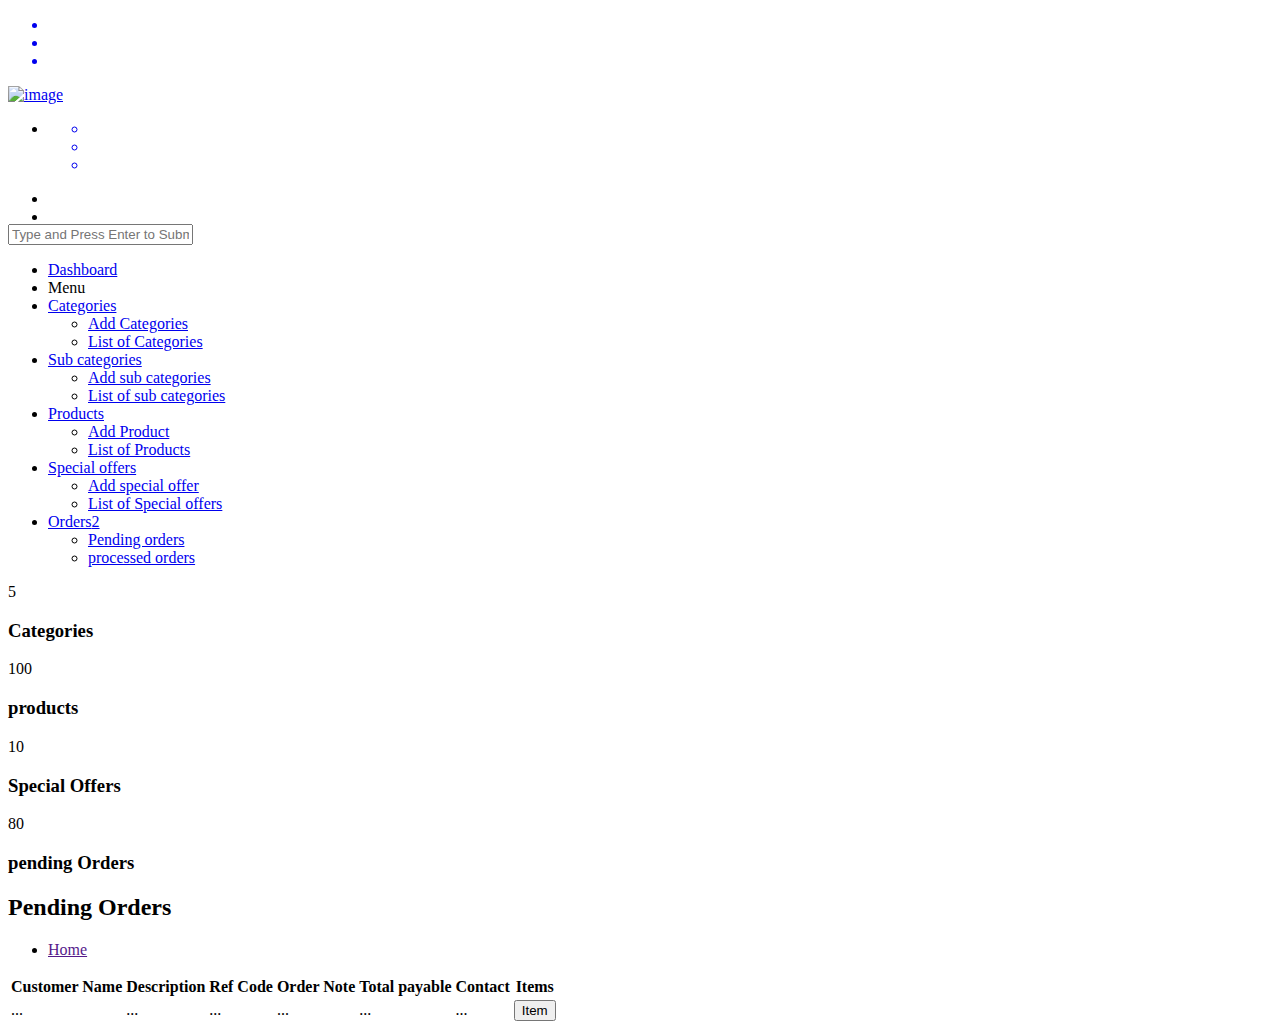
==== index.html @ 0267230c "fixed logo" ====
<!DOCTYPE html>
<html lang="en">
	<head>

        <!-- Meta Tags -->

		<meta charset="utf-8">
		<meta http-equiv="X-UA-Compatible" content="IE=edge">
		<title>Dashboard | Bumpy Shoppers</title>
		<meta name="description" content="Premium HTML5 Template">
		<meta name="keywords" content=" HTML5, Premium Template, Nucleus Theme">
		<meta name="author" content="Amazyne Themes">
		<meta name="viewport" content="width=device-width, initial-scale=1, maximum-scale=1">

		<!-- Favicon -->

		<link rel="icon" href="favicon.ico" type="image/x-icon">

		<!-- Loading Google Fonts -->

		<link href='http://fonts.googleapis.com/css?family=Lato:400,300,700' rel='stylesheet' type='text/css'>
		<link href='http://fonts.googleapis.com/css?family=Roboto+Condensed:300,400,700' rel='stylesheet' type='text/css'>

		<!-- Loading Third Party Styles -->

		<link rel="stylesheet" href="third-party/bootstrap/css/bootstrap.min.css">
		<link rel="stylesheet" href="third-party/font-awesome/css/font-awesome.min.css">
		<link rel="stylesheet" href="third-party/et-line/css/style.css">
		<link rel="stylesheet" href="third-party/elegant-icons/css/style.css">
		<link rel="stylesheet" href="third-party/pe-icon-7-stroke/css/pe-icon-7-stroke.css">
		<link rel="stylesheet" href="third-party/pe-icon-7-stroke/css/helper.css">
		<link rel="stylesheet" href="third-party/nivo-lightbox/css/nivo-lightbox.css" />
		<link rel="stylesheet" href="third-party/nivo-lightbox/themes/default/default.css"/>
		<link rel="stylesheet" href="third-party/animate/css/animate.css">
		<link rel="stylesheet" href="third-party/owl/css/owl.carousel.css">
		<link rel="stylesheet" href="third-party/owl/css/owl.theme.css">
		<link rel="stylesheet" href="third-party/form-validation/css/formValidation.min.css">

		<!-- Loading Page's Styles -->

		<link rel="stylesheet" href="third-party/morris.js/morris.css">
		<link rel="stylesheet" href="third-party/dropzone/css/dropzone.min.css">
		<link rel="stylesheet" href="third-party/full-calendar/css/fullcalendar.min.css">


		<!-- Loading Theme's Styles -->

		<link rel="stylesheet" href="css/style.css">
		<link rel="stylesheet" href="css/custom.css">

		<!-- Script for IE < 9 -->

		<!--[if lt IE 9]>
		<script src="third-party/respond/js/respond.min.js"></script>
		<![endif]-->

	</head>

	<!-- Remove "header-side" if side menu isn't present | Remove "in" if you want the side-header closed by default -->

	<body class="header-side in">
		<!-- Page Loader -->
		<!-- <div class="loader">
			<div class="spinner"></div>
		</div> -->
		<!-- Page Content -->
		<div class="page-content">
            <header class="navigation">
                <!-- Header Wrapper -->
                <div class="main-nav dark-dropdown nav-icons-right header-icons header-right">
                    <div class="navbar navbar-default" role="navigation">
						<div class="container active">
							<div class="navbar-header">
                                <a href="#" class="navbar-toggle" data-toggle="collapse" data-target=".navbar-collapse">
                                    <ul class="bar-icon-wrapper">
                                        <li class="bar-icon"></li>
                                        <li class="bar-icon"></li>
                                        <li class="bar-icon"></li>
                                    </ul>
								</a>
								<!-- Logo -->
								<a class="logo" href="index.html">
									<img alt="image" src="images/bumpy-admin-logo.png" />
								</a><!-- End of Logo -->
							</div>

							<!-- Top Bar Icons -->

                            <div class="navbar-icons">

								<!-- Left aligned icons-->

                                <ul class="nav navbar-nav navbar-left">

									<!-- Sidebar Menu Trigger -->

                                    <li class="menu-icon">
                                        <a class="side-menu-trigger" href="#">
                                            <ul class="bar-icon-wrapper">
                                                <li class="bar-icon"></li>
                                                <li class="bar-icon"></li>
                                                <li class="bar-icon"></li>
                                            </ul>
                                        </a>
                                    </li><!-- End of Sidebar Menu Trigger -->



                                </ul><!-- End of Left Aligned Icons -->

								<!-- Right Aligned Icons -->

								<ul class="nav navbar-nav navbar-right">

									<!-- Search Icon -->

									<li class="nav-search">
										<a href="#" class="search-box search-box-trigger"><i class="search-icon pe-7s-search"></i><i class="search-close pe-7s-close"></i></a>
									</li><!-- End of Search Icon -->

									<!-- Chat/Settings Trigger -->

									<li class="nav-chat">
										<a href="#" class="chat-trigger"><div class="notification-dot"><span class="pulse"></span><span class="point"></span></div><i class="pe-7s-comment"></i></a>
									</li><!-- End of Chat/Settings Trigger -->

									<!-- Logout Button -->

								</ul><!-- End of Right Aligned Icons -->
                            </div>
                        </div>
                    </div>

					<!-- Search panel -->

                    <div class="full-screen-search">
                        <div class="search-container">
                            <div class="search-holder">
                                <form id="searchForm" method="post" action="http://nucleus.amazyne.com/v2/search-results.html">
                                    <input type="text" name="search" class="search-field" placeholder="Type and Press Enter to Submit" />
                                    <input type="hidden" name="search" />
                                </form>
                            </div>
                        </div>
                    </div><!-- End of Search Panel -->

					<!-- Side Header | Remove "active" if you want side header closed by default -->

					<div class="side-header active">
						<div class="side-header-container">
							<div class="side-header-inner-container">
								<ul class="side-header-nav">
									<li class="with-dropdown active">
										<a  class="menu-dropdown-link" data-toggle="collapse" aria-expanded="true" href="#"><i class="icon-presentation"></i>Dashboard</a>

									</li>
									<li class="menu-heading">Menu</li>
									<li class="with-dropdown">
										<a  class="menu-dropdown-link" data-toggle="collapse" aria-expanded="true" href="#"><i class="icon-browser"></i>Categories<span class="dropdown-icon"></span></a>
										<ul class="menu-dropdown collapse">
											<li><a href="add-category.html">Add Categories</a></li>
											<li><a href="product-category-list.html">List of Categories</a></li>

										</ul>
									</li>
                  <li class="with-dropdown">
                    <a  class="menu-dropdown-link" data-toggle="collapse" aria-expanded="true" href="#"><i class="icon-browser"></i>Sub categories<span class="dropdown-icon"></span></a>
                    <ul class="menu-dropdown collapse">
                      <li><a href="add-sub-category.html">Add sub categories</a></li>
                      <li><a href="sub-category-list.html">List of sub categories</a></li>

                    </ul>
                  </li>
                  <li class="with-dropdown">
                    <a  class="menu-dropdown-link" data-toggle="collapse" aria-expanded="true" href="#"><i class="icon-browser"></i>Products <span class="dropdown-icon"></span></a>
                    <ul class="menu-dropdown collapse">

                      <li><a href="add-product.html">Add Product </a></li>
                      <li><a href="product-list.html">List of Products </a></li>

                    </ul>
                  </li>
									<li class="with-dropdown">
										<a  class="menu-dropdown-link" data-toggle="collapse" aria-expanded="true" href="#"><i class="icon-linegraph"></i>Special offers <span class="dropdown-icon"></span></a>
										<ul class="menu-dropdown collapse">
											<li><a href="add-special-offers.html">Add special offer</a></li>
											<li><a href="special-offers-list.html">List of Special offers </a></li>
										</ul>
									</li>

									<li class="with-dropdown">
										<a class="menu-dropdown-link with-badge" data-toggle="collapse" aria-expanded="true" href="#"><i class="icon-grid"></i>Orders<span class="dropdown-icon"></span><span class="menu-badge bg-orange">2</span></a>
                    <ul class="menu-dropdown collapse">
                      <li><a href="pending-orders.html">Pending orders</a></li>
                      <li><a href="processed-orders.html">processed orders</a></li>
                    </ul>
									</li>


								</ul>
							</div>
						</div>
					</div>
				</div>
			</header> <!-- End of Header -->

			<div class="section-admin container-fluid">
				<div class="row admin text-center">
					<div class="col-md-12">
						<div class="row">
							<div class="col-lg-3 col-sm-6">
								<div class="admin-content bg-blue text-light text-left">
									<span class="counter-icon counter-icon-big icon_ribbon color-dark-blue"></span>
									<span class="counter-extend"></span><span class="counter">5</span>
									<h3>Categories</h3>
								</div>
							</div>
							<div class="col-lg-3 col-sm-6">
								<div class="admin-content bg-dark-blue text-light text-left">
									<span class="counter-icon counter-icon-big icon_tags"></span>
									<span class="counter">100</span>
									<h3>products</h3>
								</div>
							</div>
							<div class="col-lg-3 col-sm-6">
								<div class="admin-content bg-purple text-light text-left">
									<span class="counter-icon counter-icon-big icon_cart"></span>
									<span class="counter">10</span>
									<h3>Special Offers</h3>
								</div>
							</div>
							<div class="col-lg-3 col-sm-6">
								<div class="admin-content bg-dark-green text-light text-left">
									<span class="counter-icon counter-icon-big icon_chat color-green"></span>
									<span class="counter">80</span>
									<h3>pending Orders</h3>
								</div>
							</div>
						</div>
					</div>
				</div>
			</div>

			<!-- Page Header -->

      <section class="page-top">
        <div class="container-fluid">
          <div class="row">
            <div class="col-md-12 header-inline">
              <div class="header-inline-content">
                <h2 class="page-title">Pending Orders</h2>
              </div>
              <div class="header-inline-content">
                <ul class="breadcrumb">
                  <li><a href="">Home</a></li>
                </ul>
              </div>
            </div>
          </div>
        </div>
      </section><!-- End of Page Header -->

       <!-- Flot Basic -->

      <div class="section-admin container-fluid">
        <div class="row">
          <div class="col-md-12">
            <div class="admin-content">
              <div class="table-responsive">
                <table id="example1" class="table table-theme table-striped">
                  <thead>
                    <tr>
                      <th>Customer Name</th>
                      <th>Description</th>
                      <th>Ref Code</th>
                      <th>Order Note</th>
                      <th>Total payable</th>
                      <th>Contact</th>
                      <th>Items</th>
                    </tr>
                  </thead>
                  <tbody class="dv-get-all:orders:order_list">
                    <tr>
                      <td class="var-customer_name">...</td>
                      <td class="var-description">...</td>
                      <td class="var-reference_code">...</td>
                      <td class="var-order_note">...</td>
                      <td class="var-total_payable">...</td>
                      <td class="var-customer_contact">...</td>
                      <td><button type="" class="btn btn-theme">Item</button></td>
                    </tr>
                  </tbody>
                </table>
              </div>
            </div>
          </div>
        </div>
      </div>


        <!-- Loading Third Party Scripts -->

		<script src="third-party/jquery/jquery.min.js"></script>
		<script src="third-party/easing/js/jquery.easings.min.js"></script>
		<script src="third-party/bootstrap/js/bootstrap.min.js"></script>
		<script src="third-party/nivo-lightbox/js/nivo-lightbox.min.js"></script>
		<script src="third-party/owl/js/owl.carousel.js"></script>
		<script src="third-party/counter-up/js/jquery.counterup.min.js"></script>
		<script src="third-party/form-validation/js/formValidation.js"></script>
		<script src="third-party/form-validation/js/framework/bootstrap.min.js"></script>
		<script src="third-party/waypoint/js/waypoints.min.js"></script>
		<script src="third-party/wow/js/wow.min.js"></script>
		<script src="third-party/slimscroll/jquery.slimscroll.js"></script>
		<script src="http://cdnjs.cloudflare.com/ajax/libs/raphael/2.1.2/raphael-min.js"></script>

		<!-- Loading Page's Script -->

		<script src="third-party/morris.js/morris.js"></script>
		<script src="pages/morris-charts.js"></script>

        <!-- Loading Theme's Scripts -->

        <script src="js/scripts.js"></script>
        <script src="js/custom.js"></script>

		<script>
			$(function(){
				$('.slim-scroll-div').slimscroll({
					height: 'auto'
				})
			});
		</script>

        <!-- Google Analytics Tracking -->


<script src="http://admin.bumpyshoppersclub.com/js/devless-sdk.js" class="devless-connection" devless-con-token="2d490ab1264453d3cb2718d699cdfd0a"></script>

    </body>
</html>
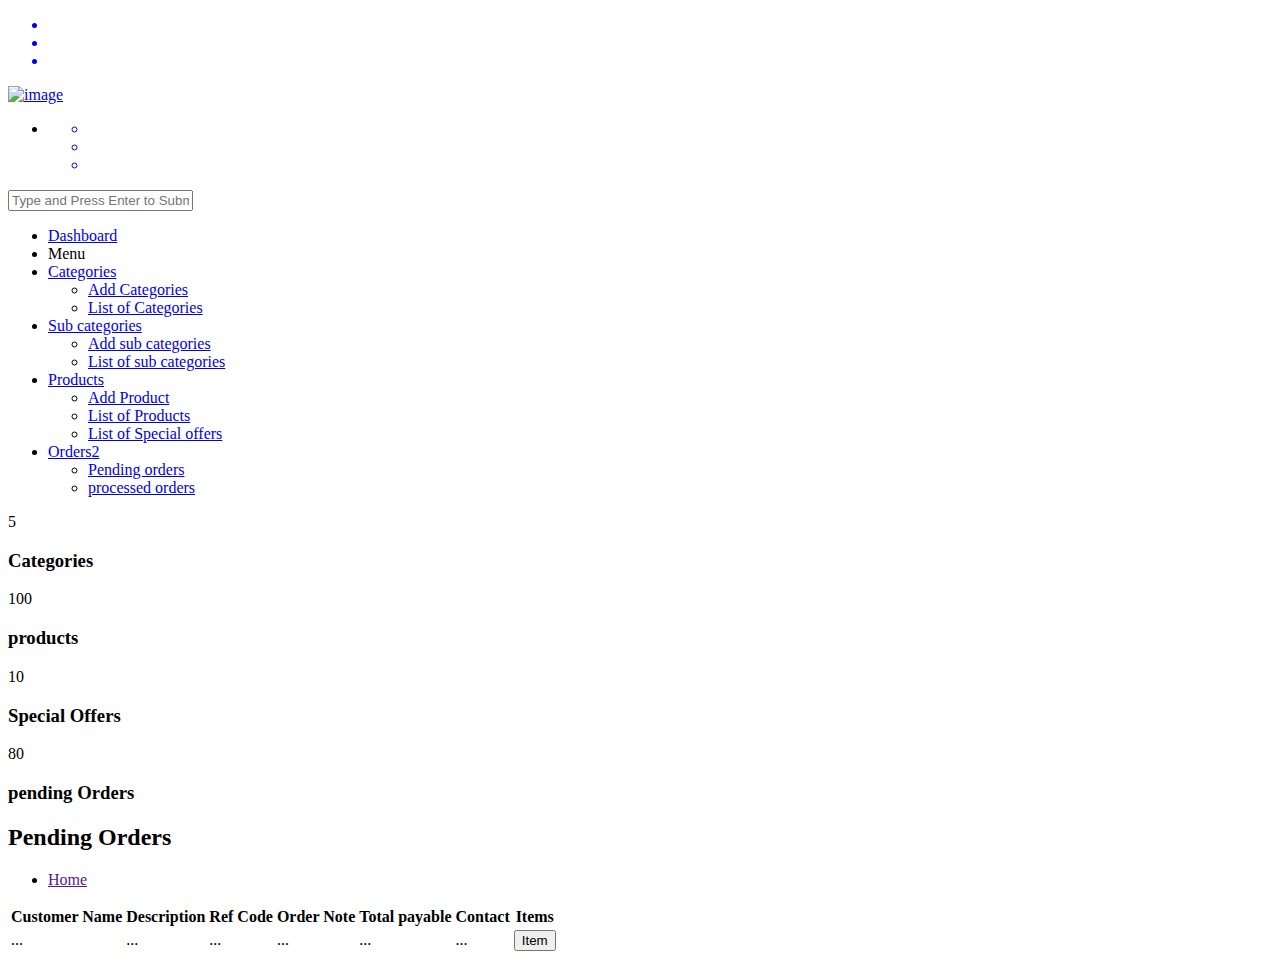
==== commit 5cb10062: "add files" ====
--- a/index.html
+++ b/index.html
@@ -108,25 +108,7 @@
 
                                 </ul><!-- End of Left Aligned Icons -->
 
-								<!-- Right Aligned Icons -->
-
-								<ul class="nav navbar-nav navbar-right">
-
-									<!-- Search Icon -->
-
-									<li class="nav-search">
-										<a href="#" class="search-box search-box-trigger"><i class="search-icon pe-7s-search"></i><i class="search-close pe-7s-close"></i></a>
-									</li><!-- End of Search Icon -->
-
-									<!-- Chat/Settings Trigger -->
-
-									<li class="nav-chat">
-										<a href="#" class="chat-trigger"><div class="notification-dot"><span class="pulse"></span><span class="point"></span></div><i class="pe-7s-comment"></i></a>
-									</li><!-- End of Chat/Settings Trigger -->
-
-									<!-- Logout Button -->
-
-								</ul><!-- End of Right Aligned Icons -->
+
                             </div>
                         </div>
                     </div>
@@ -177,16 +159,11 @@
 
                       <li><a href="add-product.html">Add Product </a></li>
                       <li><a href="product-list.html">List of Products </a></li>
+                      <li><a href="special-offers-list.html">List of Special offers </a></li>
 
                     </ul>
                   </li>
-									<li class="with-dropdown">
-										<a  class="menu-dropdown-link" data-toggle="collapse" aria-expanded="true" href="#"><i class="icon-linegraph"></i>Special offers <span class="dropdown-icon"></span></a>
-										<ul class="menu-dropdown collapse">
-											<li><a href="add-special-offers.html">Add special offer</a></li>
-											<li><a href="special-offers-list.html">List of Special offers </a></li>
-										</ul>
-									</li>
+
 
 									<li class="with-dropdown">
 										<a class="menu-dropdown-link with-badge" data-toggle="collapse" aria-expanded="true" href="#"><i class="icon-grid"></i>Orders<span class="dropdown-icon"></span><span class="menu-badge bg-orange">2</span></a>
